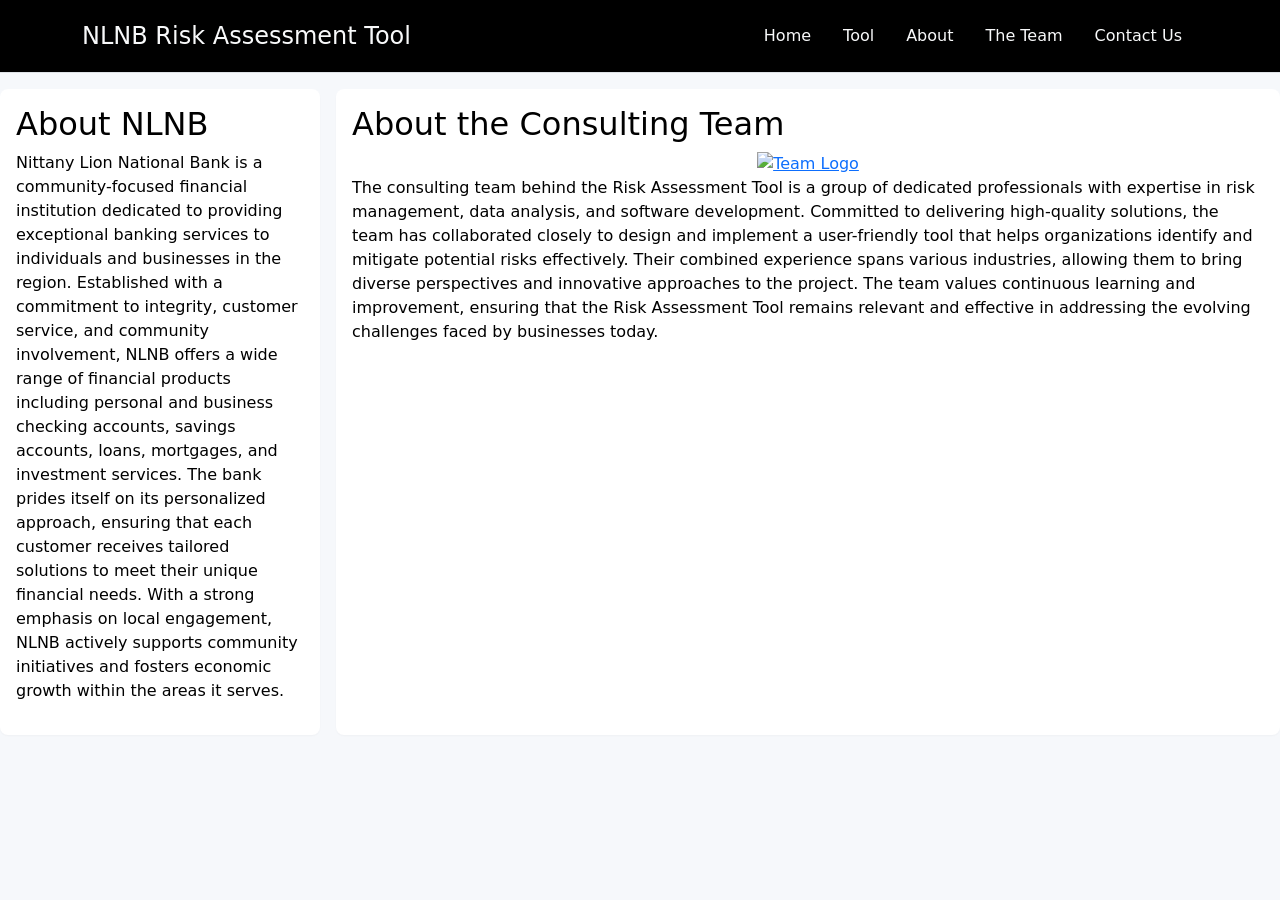
==== aboutme.html @ 3b425a5c "Add files via upload" ====
<!doctype html>
<html lang="en">

  <head>
    <meta charset="utf-8">
    <meta name="viewport" content="width=device-width, initial-scale=1">
    <title>NLNB Risk Assessment Tool</title>
    <!-- Bootstrap CSS first -->
    <link href="https://cdn.jsdelivr.net/npm/bootstrap@5.3.2/dist/css/bootstrap.min.css" rel="stylesheet">
    <!-- Then your custom CSS to override Bootstrap as needed -->
    <link rel="stylesheet" href="styles.css">
  </head>

  <body>
    <header class="bg-black border-bottom">
      <div class="container d-flex flex-wrap justify-content-between align-items-center py-3">
        <a class="d-flex align-items-center mb-2 mb-lg-0 text-light text-decoration-none" href="Index.html">
          <span class="fs-4">NLNB Risk Assessment Tool</span>
        </a>
        <ul class="nav">
          <li class="nav-item"><a class="nav-link link-light" href="Index.html">Home</a></li>
          <li class="nav-item"><a class="nav-link link-light" href="Risk%20Assestment%20Tool.html">Tool</a></li>
          <li class="nav-item"><a class="nav-link link-light" href="Risk.html">About</a></li>
          <li class="nav-item"><a class="nav-link link-light" href="aboutme.html">The Team</a></li>
		  <li class="nav-item"><a class="nav-link link-light" href="Contact Us.html">Contact Us</a></li>
        </ul>
      </div>
    </header>

        <main class="wrap main-grid">
            <section class="panel">
				<h2>About NLNB</h2>
				<p>Nittany Lion National Bank is a community-focused financial institution dedicated to providing exceptional banking services to individuals and businesses in the region. Established with a commitment to integrity, customer service, and community involvement, NLNB offers a wide range of financial products including personal and business checking accounts, savings accounts, loans, mortgages, and investment services. The bank prides itself on its personalized approach, ensuring that each customer receives tailored solutions to meet their unique financial needs. With a strong emphasis on local engagement, NLNB actively supports community initiatives and fosters economic growth within the areas it serves.</p>
			</section>
			<section class="panel">
				<h2>About the Consulting Team</h2>
				<center><a href="/images/logo clear.png"><img src="/images/logo clear.png" alt="Team Logo"></a></center>
				<p>The consulting team behind the Risk Assessment Tool is a group of dedicated professionals with expertise in risk management, data analysis, and software development. Committed to delivering high-quality solutions, the team has collaborated closely to design and implement a user-friendly tool that helps organizations identify and mitigate potential risks effectively. Their combined experience spans various industries, allowing them to bring diverse perspectives and innovative approaches to the project. The team values continuous learning and improvement, ensuring that the Risk Assessment Tool remains relevant and effective in addressing the evolving challenges faced by businesses today.</p>

				<p></p>
			</section>
		</main>
---- styles.css ----
:root{
  --bg: #f6f8fb;
  --panel: #ffffff;
  --success: #0f9d58;
  --warn: #f59e0b;
  background-color:#000000;
  color:#ffffff;
  background-image: none;
}

.site-header .fs-4 { color: #ffffff; }
.card-text { color: #000000; }
.card-color { background-color: #000000; }
.card-bg { background-color: #ffffff; }


*{box-sizing:border-box}
html,body{height:100%}
body{
  margin:0;
  font-family: system-ui, -apple-system, 'Segoe UI', Roboto, 'Helvetica Neue', Arial;
  background-color:var(--bg);
  color:#ffffff;
  -webkit-font-smoothing:antialiased;
  -moz-osx-font-smoothing:grayscale;
  background-image: url('images/bg.jpg');
  background-size: cover;
  background-position: center;
}

.wrap{max-width:var(--max-width);margin:0 auto;padding:1rem}

.site-header{background:rgba(255,255,255,0.9);border-bottom:1px solid #e6eef8}
.site-header .wrap{display:flex;flex-direction:column;gap:0.25rem}
.site-header h1{margin:0;font-size:1.25rem;color:#000000}
.tagline{margin:0;color:var(--muted);font-size:0.9rem}

.main-grid{display:grid;grid-template-columns:1fr;gap:1rem;padding:1rem 0}

.panel{background:var(--panel);color:#000000;padding:1rem;border-radius:8px;box-shadow:0 1px 2px rgba(12,20,30,0.03)}
.form-panel{color:#000000}
.form-panel label{display:block;font-weight:600;margin-top:0.75rem;color:#000000}
.form-panel input[type=text], .form-panel textarea, .form-panel select{
  width:100%;padding:0.5rem;border:1px solid #ccc;border-radius:6px;margin-top:0.25rem;background:#ffffff;color:#000000}
.form-row{ display:flex; gap:0.75rem; }
.form-row > div{ flex:1; }
.form-actions{display:flex;gap:0.5rem;margin-top:1rem}
.btn{
  padding:0.5rem 0.75rem;
  border-radius:6px;
  border:1px solid transparent;
  background:#ffffff;
  color:#000000;
  cursor:pointer;
}
.btn.primary{background:#ffffff;color:#000000;border-color:transparent}
.btn:hover{opacity:0.92}

/* Make all cards a neutral grey background and provide a logo placeholder
   that uses background-image so missing files gracefully fall back to grey */
.card{
  color:#000000;
}
.logo-placeholder{
  height:180px;
  background-color:#ffffff;
  background-position:center;
  background-repeat:no-repeat;
  background-size:contain;
}

/* Risk matrix styles */
.matrix-panel{margin-top:1rem}
.matrix-grid{display:grid;grid-template-columns:repeat(6, 1fr);gap:6px;align-items:stretch}
.matrix-cell{padding:8px;border-radius:4px;min-height:44px;display:flex;align-items:center;justify-content:center;font-size:0.9rem;color:#fff}
.matrix-cell .cell-label{font-size:0.85rem;color:#ffffff;text-align:center;display:block;padding:0 6px}
.matrix-cell.header{background:transparent;color:#cbd5e1;font-weight:600}
.matrix-cell.empty{background:transparent}
.matrix-cell--clickable{cursor:pointer;outline:none;border:2px solid rgba(255,255,255,0.04)}
.matrix-cell--clickable.low{background:#166534}
.matrix-cell--clickable.moderate{background:#d97706}
.matrix-cell--clickable.high{background:#b91c1c}
.matrix-cell--clickable.critical{background:#7f1d1d}
.matrix-cell--clickable.selected{box-shadow:0 0 0 3px rgba(255,255,255,0.12);border-color:rgba(255,255,255,0.18)}

@media (max-width:640px){
  .matrix-grid{grid-template-columns:repeat(6, minmax(40px, 1fr));gap:4px}
  .matrix-cell{font-size:0.8rem;padding:6px}
}

.results-panel .result-summary{display:flex;flex-direction:column;gap:1rem}
.score{display:flex;align-items:center;gap:1rem}
.score-value{font-size:2rem;font-weight:700;padding:0.25rem 0.5rem;border-radius:6px;background:#f1f5f9}
.score-value.low{background:#02773b;color:white}
.score-value.moderate{background:#e48006;color:white}
.score-value.high{background:#ff1500;color:white}
.score-value.critical{background:#580101;color:white}
.score-label{font-weight:600}

.recommendations ul{padding-left:1rem;margin:0}
.recommendations li{margin:0.4rem 0}
.muted{color:var(--muted)}

.site-footer{padding:1rem 0;color:#ffffff;text-align:center}

/* Responsive layout for larger screens */
@media (min-width: 840px){
  .main-grid{grid-template-columns:320px 1fr}
  .site-header .wrap{flex-direction:row;justify-content:space-between;align-items:center}
}

/* small adjustments for very small screens */
@media (max-width:420px) {
  .form-row { flex-direction:column; width: 100%; }
}
/* Add a black background color to the top navigation */
.topnav {
  background-color: #ffffff;
  overflow: hidden;
}

/* Style the links inside the navigation bar */
.topnav a {
  float: left;
  color: #1f6feb;
  font-family: system-ui, -apple-system, 'Segoe UI', Roboto, 'Helvetica Neue', Arial;
  background-color:var(--bg);
  text-align: center;
  padding: 14px 16px;
  text-decoration: none;
  font-size: 17px;
}

.form-panel {
  background-color: #ffffff;
  color: black;
  font-family: system-ui, -apple-system, 'Segoe UI', Roboto, 'Helvetica Neue', Arial, Impact, -bold-italic, Arial, Helvetica, sans-serif;
  text-decoration: none;
  font-size: 17px;
  
}

/* Change the color of links on hover */
.topnav a:hover {
  background-color: #616161;
  color: white;
  font-family: system-ui, -apple-system, 'Segoe UI', Roboto, 'Helvetica Neue', Arial, Impact, -bold-italic, Arial, Helvetica, sans-serif;
}

/* Add a color to the active/current link */
.topnav a.active {
  background-color: #04AA6D;
  color: white;
}
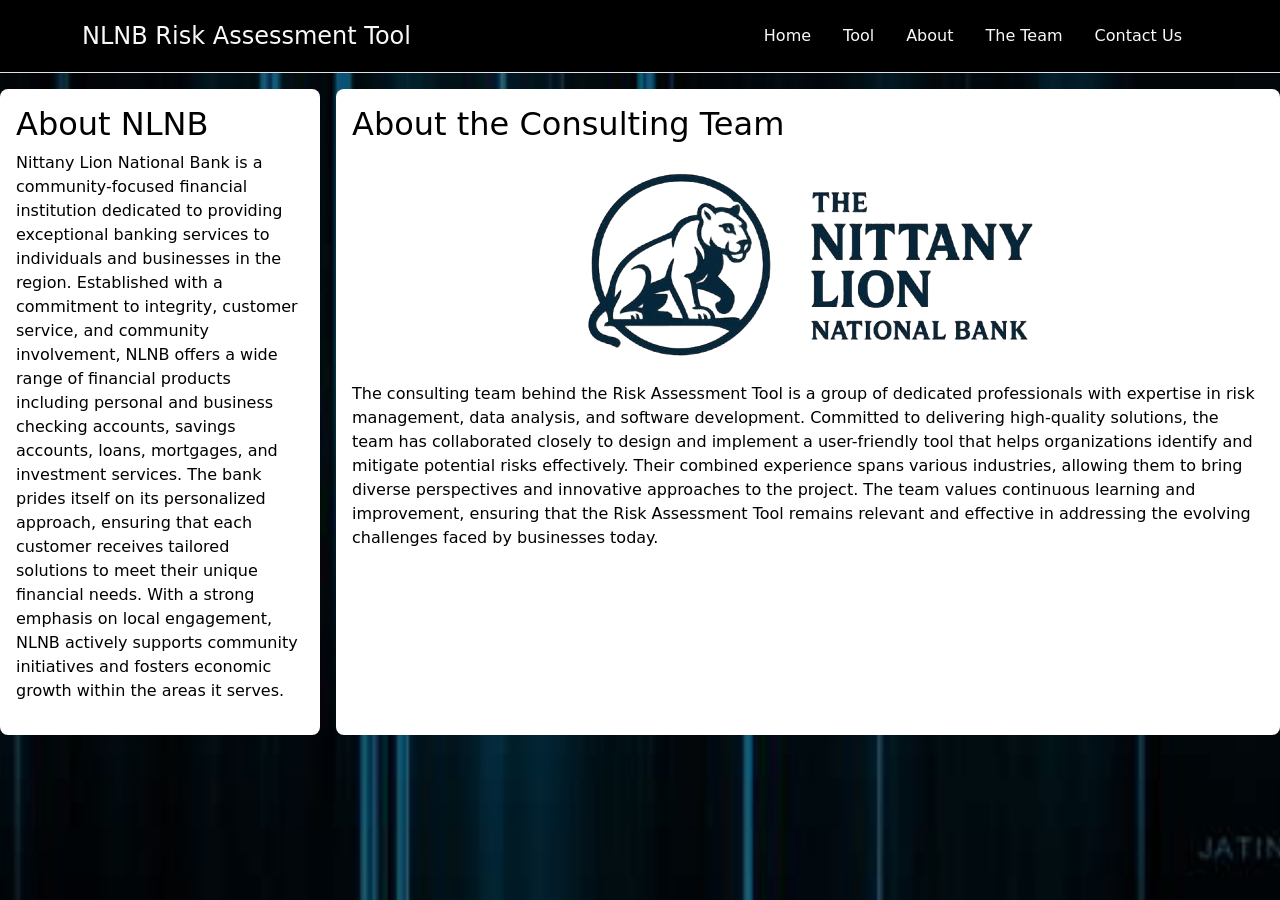
==== commit b3c7393b: "Fix HTML formatting and update links" ====
--- a/aboutme.html
+++ b/aboutme.html
@@ -14,11 +14,11 @@
   <body>
     <header class="bg-black border-bottom">
       <div class="container d-flex flex-wrap justify-content-between align-items-center py-3">
-        <a class="d-flex align-items-center mb-2 mb-lg-0 text-light text-decoration-none" href="Index.html">
+        <a class="d-flex align-items-center mb-2 mb-lg-0 text-light text-decoration-none" href="index.html">
           <span class="fs-4">NLNB Risk Assessment Tool</span>
         </a>
         <ul class="nav">
-          <li class="nav-item"><a class="nav-link link-light" href="Index.html">Home</a></li>
+          <li class="nav-item"><a class="nav-link link-light" href="index.html">Home</a></li>
           <li class="nav-item"><a class="nav-link link-light" href="Risk%20Assestment%20Tool.html">Tool</a></li>
           <li class="nav-item"><a class="nav-link link-light" href="Risk.html">About</a></li>
           <li class="nav-item"><a class="nav-link link-light" href="aboutme.html">The Team</a></li>
@@ -39,4 +39,5 @@
 
 				<p></p>
 			</section>
-		</main>+
+		</main>
